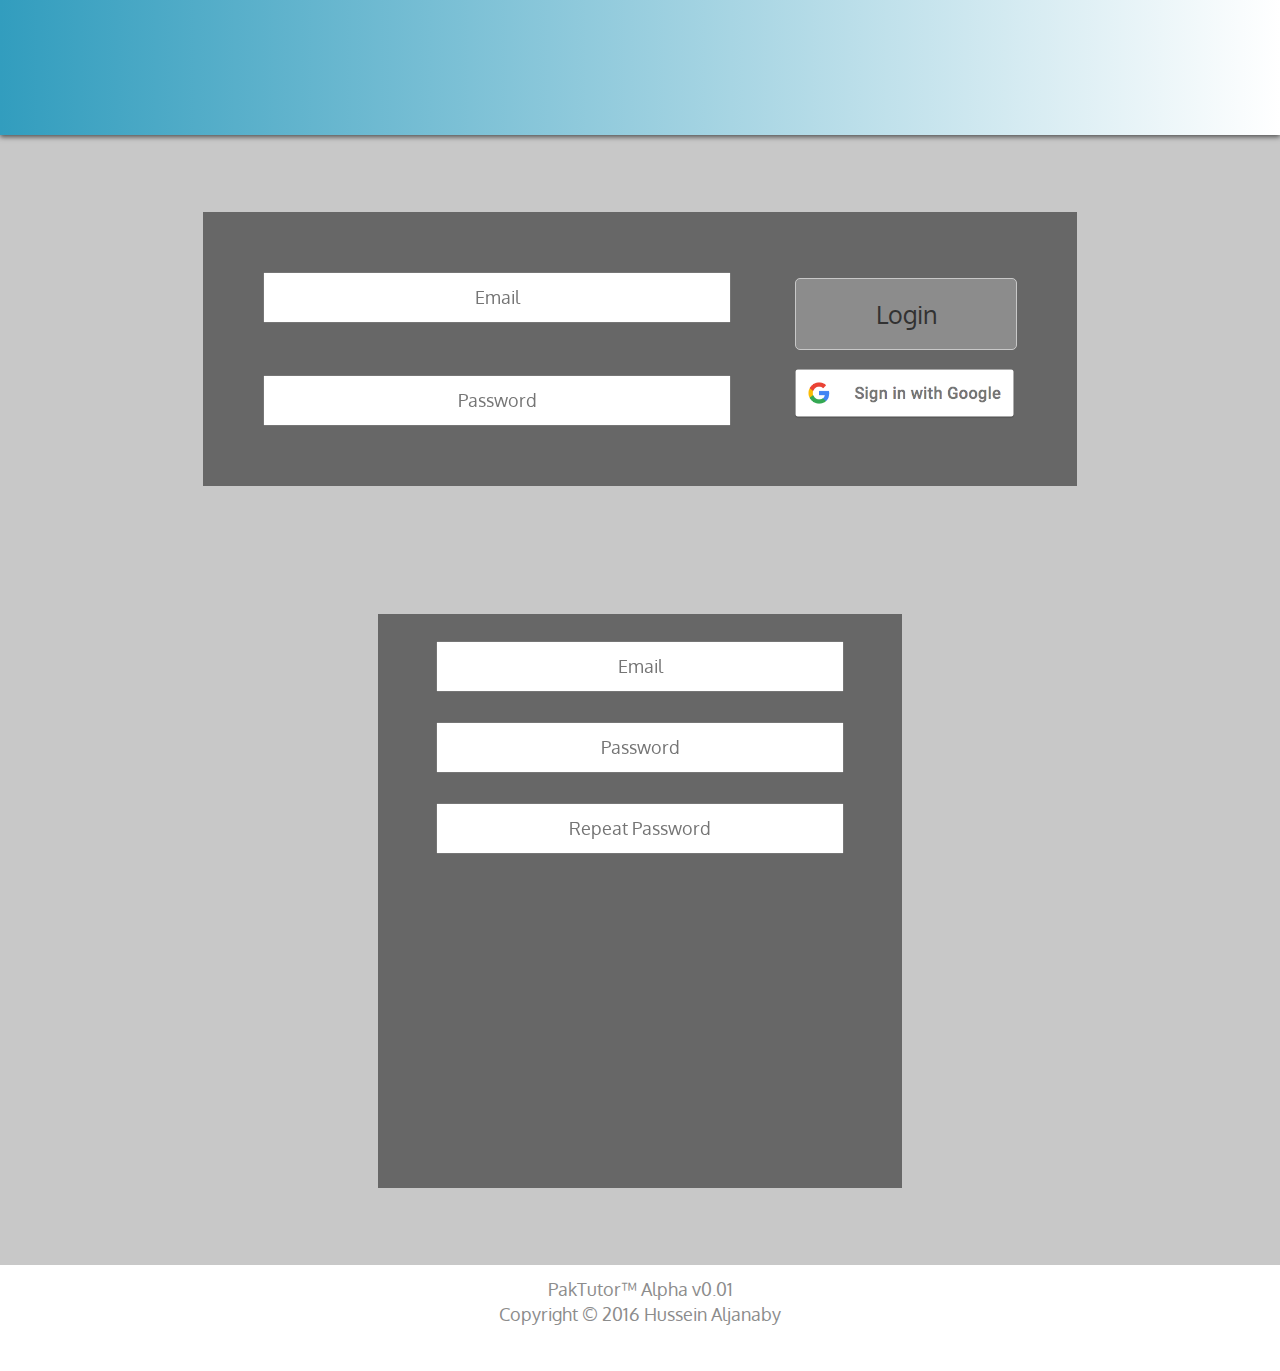
==== code/index.html @ 696f54d4 "update" ====
<!DOCTYPE html>
<head>
	<meta charset="UTF-8">
	
	<!--
	Links
	-->
    <script src="https://cdn.firebase.com/js/client/2.4.1/firebase.js"></script>
    <script src='https://ajax.googleapis.com/ajax/libs/jquery/1.11.1/jquery.min.js'></script>
	<link href='https://fonts.googleapis.com/css?family=Roboto:500' rel='stylesheet' type='text/css'>
	<link rel='stylesheet' type='text/css' href='style.css'>
	<script src="js/script.js"></script>
</head>
<body>
	<div id="navMenu">
	</div>
	
	<div id="inline">
		<div id="login">
			<input type="text" id="loginUsername" placeholder="Email">
			<input type="password" id="loginPassword" placeholder="Password">
			<div id="loginButton"><span>Login</span></div>
			<img id="googleLogin" src="google/google_light_normal.png">
			<script>
				var src = $("#googleLogin").attr("src");
				
				$("#googleLogin").hover( function() {
					$(this).attr("src", "google/google_light_focus.png");
					$("#googleLogin").mousedown(function() {
						$(this).attr("src", "google/google_light_pressed.png");
					});
					$("#googleLogin").mouseup(function() {
						$(this).attr("src", "google/google_light_focus.png");
						loginGoogle();
					});
				}, function() {
					$(this).attr("src", src);
				});
			</script>
		</div><div id="signUp">
			<input type="text" class="signUpInput" placeholder="Email">
			<input type="password" class="signUpInput" placeholder="Password">
			<input type="password" class="signUpInput" placeholder="Repeat Password">
		</div>
	</div>
	
	<div class="fullscreen-bg">
		<video loop muted autoplay poster="img/videoframe.jpg" class="fullscreen-bg__video">
			<source src="background.mp4" type="video/webm">
		</video>
	</div>
	
	<footer>
		PakTutor™ Alpha v0.01
		<br>
		Copyright © 2016 Hussein Aljanaby
	</footer>
</body>
---- code/style.css ----
html, body {
	width: 100%;
	height: 100%;
}

@font-face {
    font-family: Oxygen;
    src: url('fonts/Oxygen/Oxygen-Regular.ttf');
}

body {
	background-color: rgb(200, 200, 200);
	margin: 0px;
	padding: 0px;
	font-family: Oxygen;
}

#navMenu {
	margin-bottom: 1%;
	background-color: white;
	height: 15%;
	
	background: rgba(50,157,190,1);/* Old Browsers */
	background: -moz-linear-gradient(left, rgba(50,157,190,1) 0%, rgba(255,255,255,1) 100%); /* FF3.6+ */
	background: -webkit-gradient(left top, right top, color-stop(0%, rgba(50,157,190,1)), color-stop(100%, rgba(255,255,255,1)));/* Chrome, Safari4+ */
	background: -webkit-linear-gradient(left, rgba(50,157,190,1) 0%, rgba(255,255,255,1) 100%); /* Chrome10+,Safari5.1+ */
	background: -o-linear-gradient(left, rgba(50,157,190,1) 0%, rgba(255,255,255,1) 100%); /* Opera 11.10+ */
	background: -ms-linear-gradient(left, rgba(50,157,190,1) 0%, rgba(255,255,255,1) 100%); /* IE 10+ */
	background: linear-gradient(to right, rgba(50,157,190,1) 0%, rgba(255,255,255,1) 100%);/* W3C */
	filter: progid:DXImageTransform.Microsoft.gradient( startColorstr='#329dbe', endColorstr='#ffffff', GradientType=1 );/* IE6-9 */

	-webkit-box-shadow: 0px 2px 5px 0px rgba(0,0,0,0.6);
	-moz-box-shadow: 0px 2px 5px 0px rgba(0,0,0,0.6);
	box-shadow: 0px 2px 5px 0px rgba(0,0,0,0.6);
}

#inline {
	text-align: center;
}

#login {
	vertical-align:top;
	position: relative;
	display: inline-block;
	margin: 5% 50px;
	padding: 12px;
	height: 250px;
	width: 850px;
	background-color: rgb(100,100,100);
	background-color: rgba(50,50,50,0.65);
}

#signUp {
	vertical-align:top;
	position: relative;
	display: inline-block;
	width: 500px;
	height: 550px;
	margin: 5% 50px;
	padding: 12px;
	background-color: rgb(100,100,100);
	background-color: rgba(50,50,50,0.65);
}

#loginUsername, #loginPassword {
	font: 18px Oxygen;
	text-align: center;
	
	width: 460px;
	height: 45px;
	position: absolute;
}

#loginUsername {
	top: 60px;
	left: 60px;
}

#loginPassword {
	bottom: 60px;
	left: 60px;
}

#loginButton {
	position: absolute;
	top: 66px;
	right: 60px;
	
	width: 220px;
	height: 70px;
	
	display: table;
	
	font-size: 25px;
	color: rgb(50,50,50);
	
	background-color: rgb(140,140,140);
	border-radius: 5px;
	-moz-border-radius: 5px;
	-webkit-border-radius: 5px;
	border: 1px solid rgb(200,200,200);
}

#loginButton :hover{
	cursor: pointer;
	cursor: hand;
	background-color: rgb(150,150,150);
	
	border-radius: 5px;
	-moz-border-radius: 5px;
	-webkit-border-radius: 5px;
}

#loginButton :active{
	background-color: rgb(130,130,130);
	-webkit-box-shadow: inset 0px 0px 2px 0px rgba(0,0,0,0.75);
	-moz-box-shadow: inset 0px 0px 2px 0px rgba(0,0,0,0.75);
	box-shadow: inset 0px 0px 2px 0px rgba(0,0,0,0.75);

	border-radius: 5px;
	-moz-border-radius: 5px;
	-webkit-border-radius: 5px;
}

#loginButton span {
	display: table-cell; 
	vertical-align: middle;
}

#googleLogin {
	position: absolute;
	bottom: 66px;
	right: 60px;
	
	width: 225px;
}

.signUpInput {
	width: 80%;
	height: 45px;
	margin: 15px auto;
	
	font: 18px Oxygen;
	text-align: center;
}


/*Video*/
.fullscreen-bg {
    position: fixed;
    top: 0;
    right: 0;
    bottom: 0;
    left: 0;
    overflow: hidden;
    z-index: -100;
}

.fullscreen-bg__video {
    position: absolute;
    top: 0;
    left: 0;
    width: 100%;
}
/*Video*/

footer {
	background-color: rgb(255,255,255);
	
	margin-top: 1%;
	width: 100%;
	height: 10%;
	padding-top: 1%;
	padding-bottom: 0.25%;
	
	font: 18px/25px Oxygen;
	text-align: center;
	color: rgb(140,140,140);
}
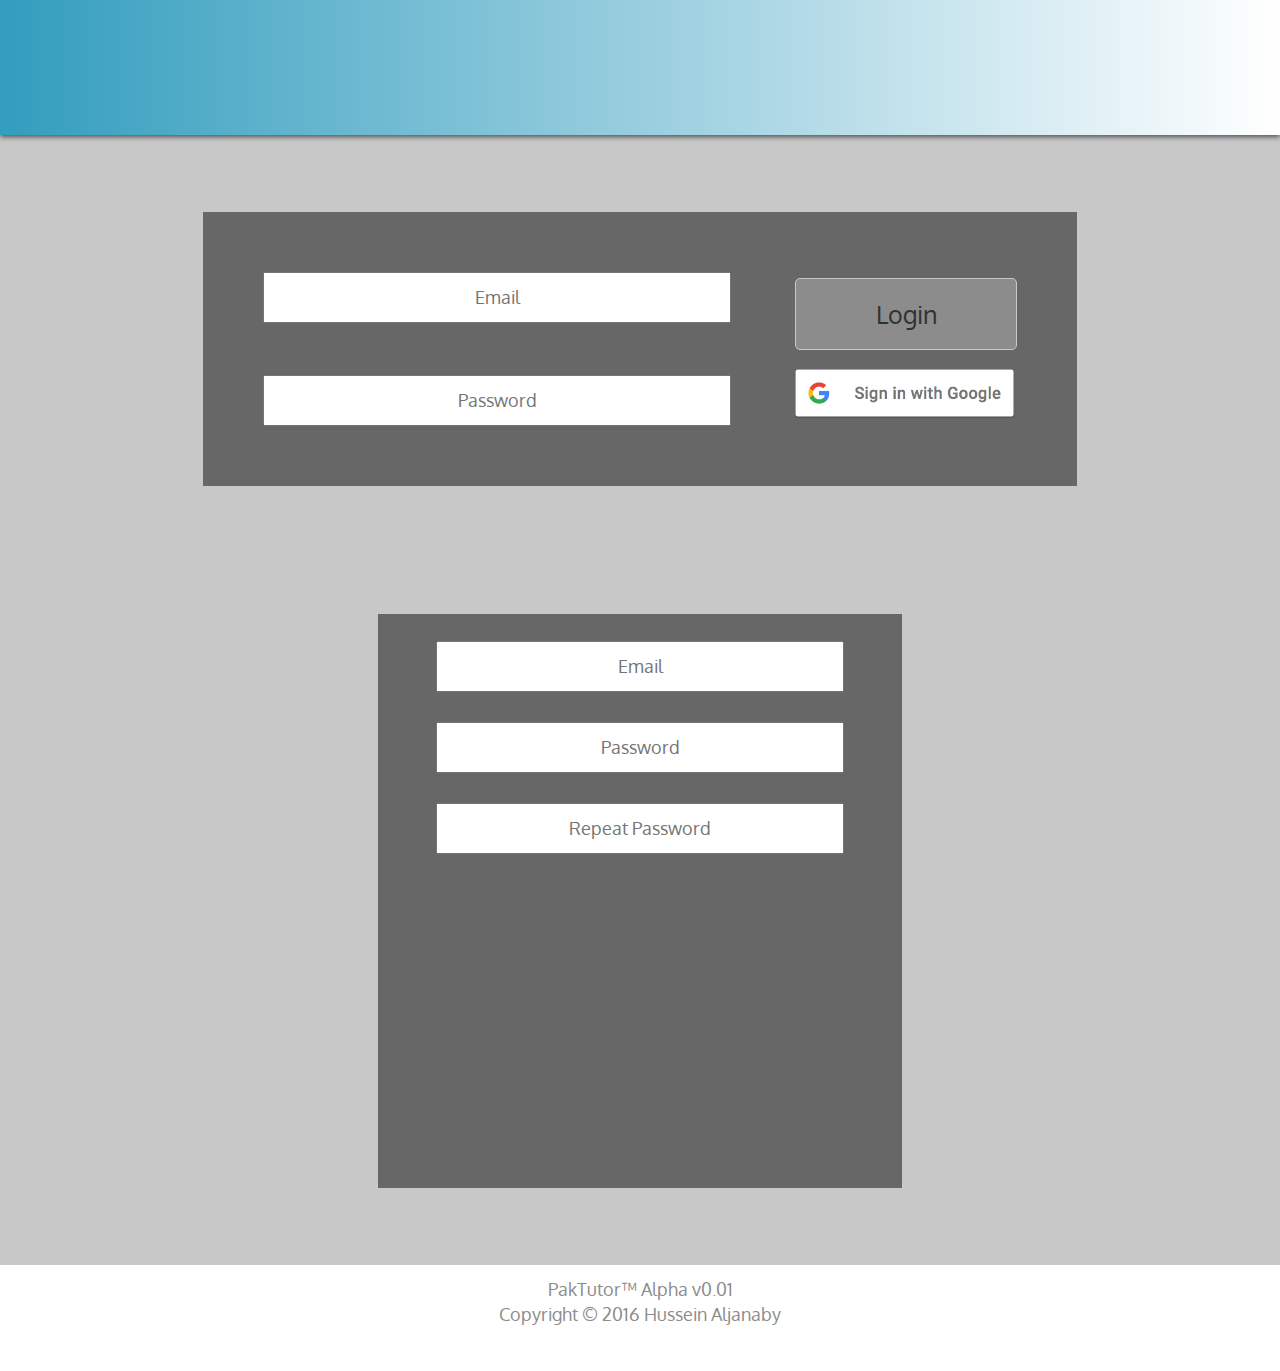
==== commit cee05171: "changes from AljanabyPC on Thu, Feb 25, 2016 9:47:14 PM" ====
--- a/code/index.html
+++ b/code/index.html
@@ -13,7 +13,13 @@
 </head>
 <body>
 	<div id="navMenu">
+	<span style="position: absolute; top: 6%;"></span>
 	</div>
+	<script>
+	if (ref.getAuth() != null) {
+		$("#navMenu span").append("Hi, " + ref.getAuth().google.displayName);
+	}
+	</script>
 	
 	<div id="inline">
 		<div id="login">
@@ -44,11 +50,13 @@
 		</div>
 	</div>
 	
+	<!-- Video
 	<div class="fullscreen-bg">
 		<video loop muted autoplay poster="img/videoframe.jpg" class="fullscreen-bg__video">
 			<source src="background.mp4" type="video/webm">
 		</video>
 	</div>
+	-->
 	
 	<footer>
 		PakTutor™ Alpha v0.01
--- a/code/style.css
+++ b/code/style.css
@@ -32,6 +32,12 @@
 	-webkit-box-shadow: 0px 2px 5px 0px rgba(0,0,0,0.6);
 	-moz-box-shadow: 0px 2px 5px 0px rgba(0,0,0,0.6);
 	box-shadow: 0px 2px 5px 0px rgba(0,0,0,0.6);
+
+	/*TEMP*/
+	text-align: center;
+	vertical-align: middle;
+	font-weight: bold;
+	font-size: 30px;
 }
 
 #inline {
